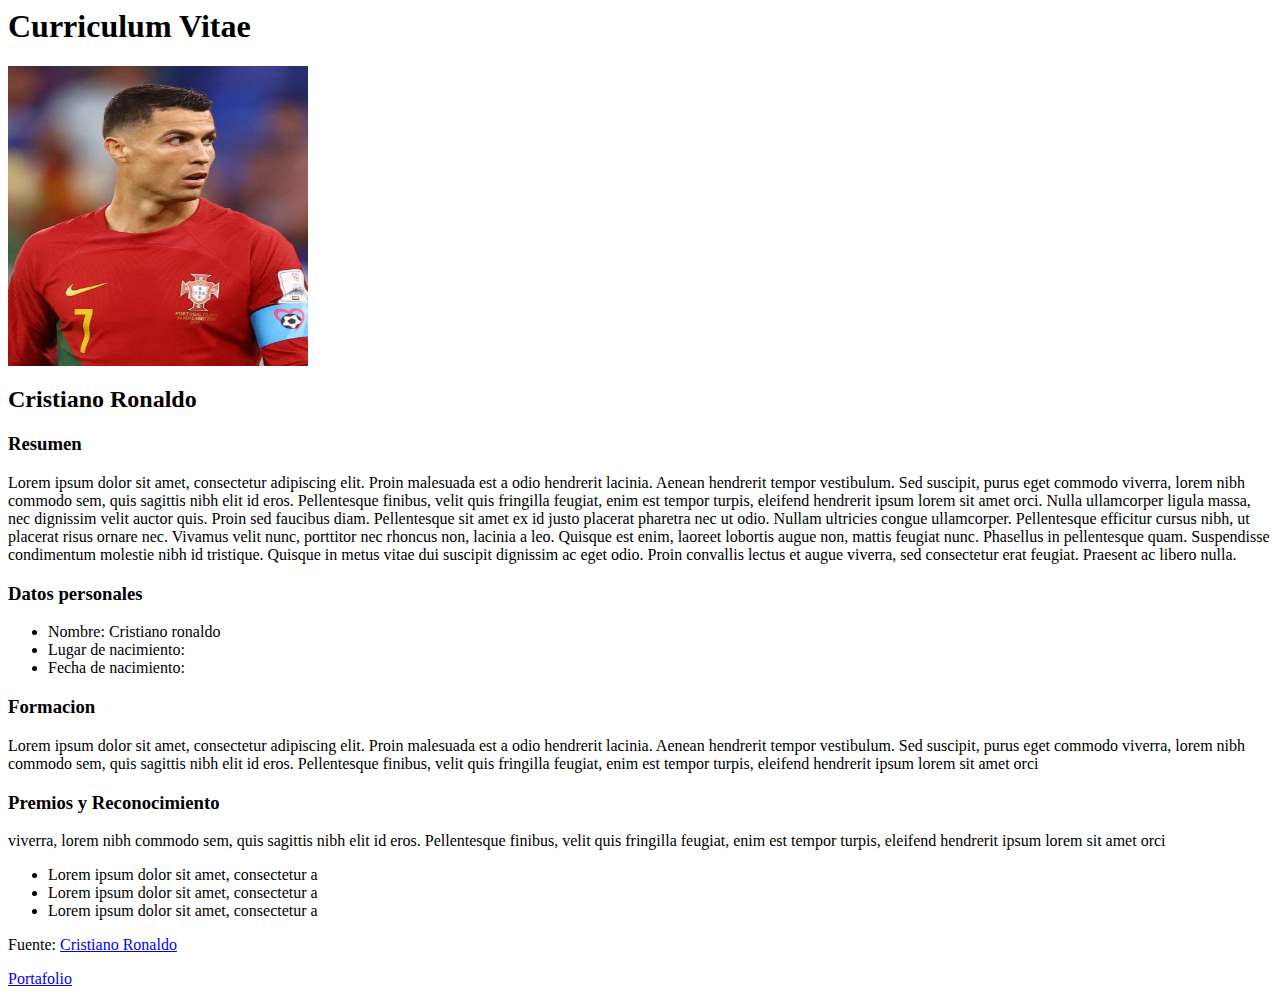
==== index.html @ 6dc3691a "first commit" ====
<html>
    <head>
        <meta lang="es" />
        <title>Mi curriculum 2</title>
        <link rel="icon" type="image/x-icon" href="asset/cr.jpg">
    </head>
    <body>
     <h1>Curriculum Vitae</h1>
     <img src="asset/cr2.jpg" alt="Cristiano ronaldo" width="300" height="300"/>
    <h2>Cristiano Ronaldo</h2>
    <h3>Resumen</h3>
    <p>
        Lorem ipsum dolor sit amet, consectetur adipiscing elit. Proin malesuada est a odio hendrerit lacinia. Aenean hendrerit tempor vestibulum. Sed suscipit, purus eget commodo viverra, lorem nibh commodo sem, quis sagittis nibh elit id eros. Pellentesque finibus, velit quis fringilla feugiat, enim est tempor turpis, eleifend hendrerit ipsum lorem sit amet orci. Nulla ullamcorper ligula massa, nec dignissim velit auctor quis. Proin sed faucibus diam. Pellentesque sit amet ex id justo placerat pharetra nec ut odio. Nullam ultricies congue ullamcorper. Pellentesque efficitur cursus nibh, ut placerat risus ornare nec. Vivamus velit nunc, porttitor nec rhoncus non, lacinia a leo. Quisque est enim, laoreet lobortis augue non, mattis feugiat nunc. Phasellus in pellentesque quam. Suspendisse condimentum molestie nibh id tristique. Quisque in metus vitae dui suscipit dignissim ac eget odio. Proin convallis lectus et augue viverra, sed consectetur erat feugiat. Praesent ac libero nulla.
    </p>
    <h3>Datos personales</h3>
    <ul>
        <li>Nombre: Cristiano ronaldo</li>
        <li>Lugar de nacimiento:</li>
        <li>Fecha de nacimiento:</li>
    </ul>
    <h3>Formacion</h3>
    <p>Lorem ipsum dolor sit amet, consectetur adipiscing elit. Proin malesuada est a odio hendrerit lacinia. Aenean hendrerit tempor vestibulum. Sed suscipit, purus eget commodo viverra, lorem nibh commodo sem, quis sagittis nibh elit id eros. Pellentesque finibus, velit quis fringilla feugiat, enim est tempor turpis, eleifend hendrerit ipsum lorem sit amet orci         
    </p>
    <h3>Premios y Reconocimiento</h3>
    <p>viverra, lorem nibh commodo sem, quis sagittis nibh elit id eros. Pellentesque finibus, velit quis fringilla feugiat, enim est tempor turpis, eleifend hendrerit ipsum lorem sit amet orci </p>
    <ul>
        <li>Lorem ipsum dolor sit amet, consectetur a</li>
        <li>Lorem ipsum dolor sit amet, consectetur a</li>
        <li>Lorem ipsum dolor sit amet, consectetur a</li>
    </ul>
    <p>Fuente: 
        <a href="https://es.wikipedia.org/wiki/Cristiano_Ronaldo" target="_self">
            Cristiano Ronaldo
        </a>
    </p>
    <a href="./portafolio.html">Portafolio</a>
    </body>
</html>
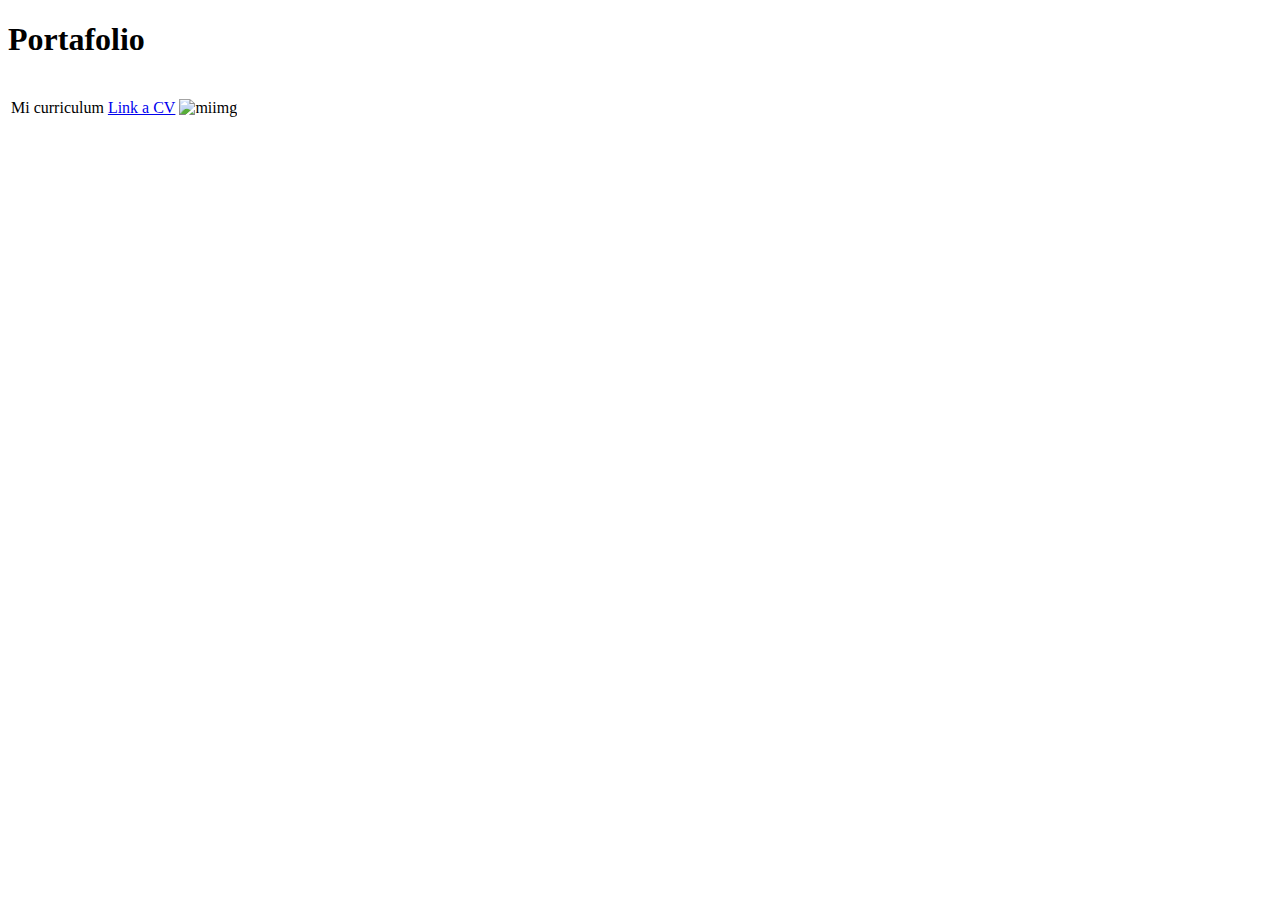
==== commit 3557e3ea: "renombrando archivos" ====
--- a/index.html
+++ b/index.html
@@ -1,38 +1,19 @@
-<html>
-    <head>
-        <meta lang="es" />
-        <title>Mi curriculum 2</title>
-        <link rel="icon" type="image/x-icon" href="asset/cr.jpg">
-    </head>
-    <body>
-     <h1>Curriculum Vitae</h1>
-     <img src="asset/cr2.jpg" alt="Cristiano ronaldo" width="300" height="300"/>
-    <h2>Cristiano Ronaldo</h2>
-    <h3>Resumen</h3>
-    <p>
-        Lorem ipsum dolor sit amet, consectetur adipiscing elit. Proin malesuada est a odio hendrerit lacinia. Aenean hendrerit tempor vestibulum. Sed suscipit, purus eget commodo viverra, lorem nibh commodo sem, quis sagittis nibh elit id eros. Pellentesque finibus, velit quis fringilla feugiat, enim est tempor turpis, eleifend hendrerit ipsum lorem sit amet orci. Nulla ullamcorper ligula massa, nec dignissim velit auctor quis. Proin sed faucibus diam. Pellentesque sit amet ex id justo placerat pharetra nec ut odio. Nullam ultricies congue ullamcorper. Pellentesque efficitur cursus nibh, ut placerat risus ornare nec. Vivamus velit nunc, porttitor nec rhoncus non, lacinia a leo. Quisque est enim, laoreet lobortis augue non, mattis feugiat nunc. Phasellus in pellentesque quam. Suspendisse condimentum molestie nibh id tristique. Quisque in metus vitae dui suscipit dignissim ac eget odio. Proin convallis lectus et augue viverra, sed consectetur erat feugiat. Praesent ac libero nulla.
-    </p>
-    <h3>Datos personales</h3>
-    <ul>
-        <li>Nombre: Cristiano ronaldo</li>
-        <li>Lugar de nacimiento:</li>
-        <li>Fecha de nacimiento:</li>
-    </ul>
-    <h3>Formacion</h3>
-    <p>Lorem ipsum dolor sit amet, consectetur adipiscing elit. Proin malesuada est a odio hendrerit lacinia. Aenean hendrerit tempor vestibulum. Sed suscipit, purus eget commodo viverra, lorem nibh commodo sem, quis sagittis nibh elit id eros. Pellentesque finibus, velit quis fringilla feugiat, enim est tempor turpis, eleifend hendrerit ipsum lorem sit amet orci         
-    </p>
-    <h3>Premios y Reconocimiento</h3>
-    <p>viverra, lorem nibh commodo sem, quis sagittis nibh elit id eros. Pellentesque finibus, velit quis fringilla feugiat, enim est tempor turpis, eleifend hendrerit ipsum lorem sit amet orci </p>
-    <ul>
-        <li>Lorem ipsum dolor sit amet, consectetur a</li>
-        <li>Lorem ipsum dolor sit amet, consectetur a</li>
-        <li>Lorem ipsum dolor sit amet, consectetur a</li>
-    </ul>
-    <p>Fuente: 
-        <a href="https://es.wikipedia.org/wiki/Cristiano_Ronaldo" target="_self">
-            Cristiano Ronaldo
-        </a>
-    </p>
-    <a href="./portafolio.html">Portafolio</a>
-    </body>
+<!DOCTYPE html>
+<html lang="en">
+<head>
+    <meta charset="UTF-8">
+    <meta http-equiv="X-UA-Compatible" content="IE=edge">
+    <meta name="viewport" content="width=device-width, initial-scale=1.0">
+    <title>Document</title>
+</head>
+<body>
+    <h1>Portafolio</h1>
+    <table>
+        <tr>
+          <td><p>Mi curriculum</p></td>
+          <td><a href="index.html">Link a CV</a></td>
+          <td><img alt="miimg"></td>
+        </tr>
+      </table>
+</body>
 </html>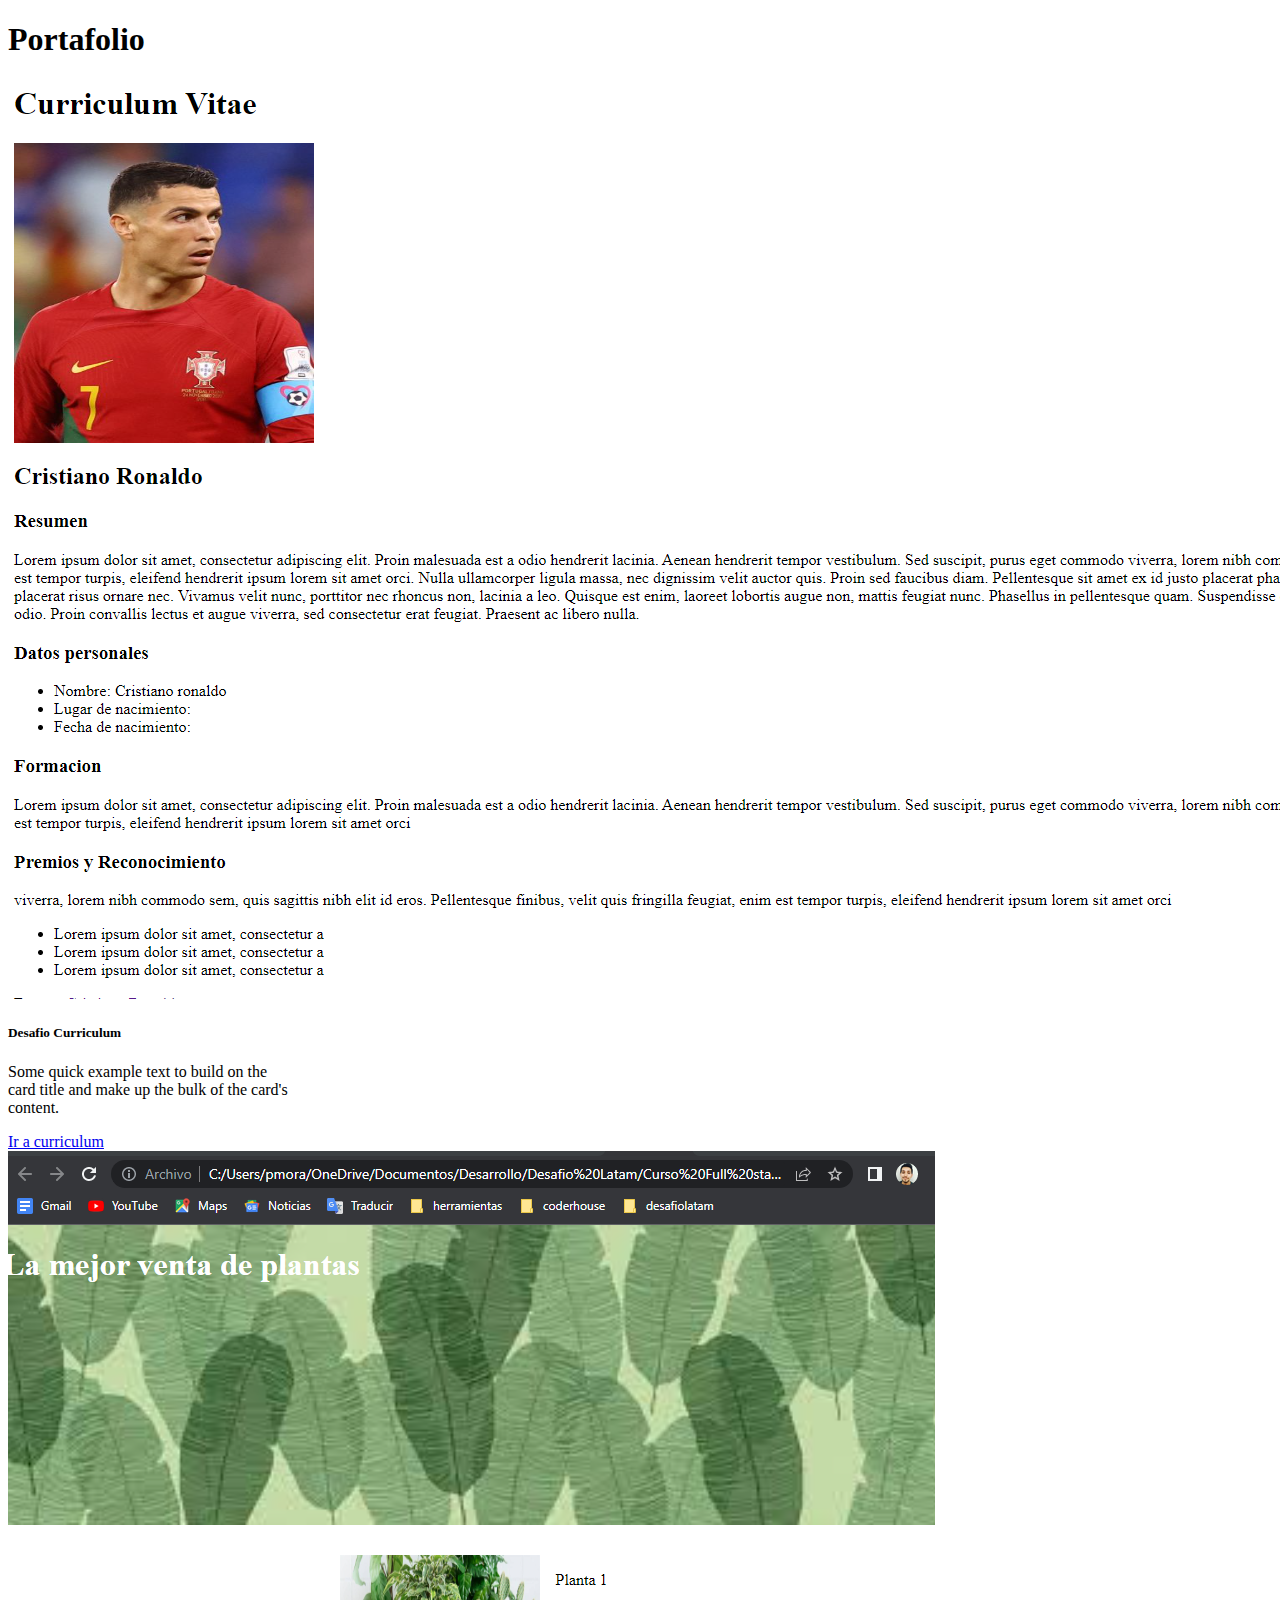
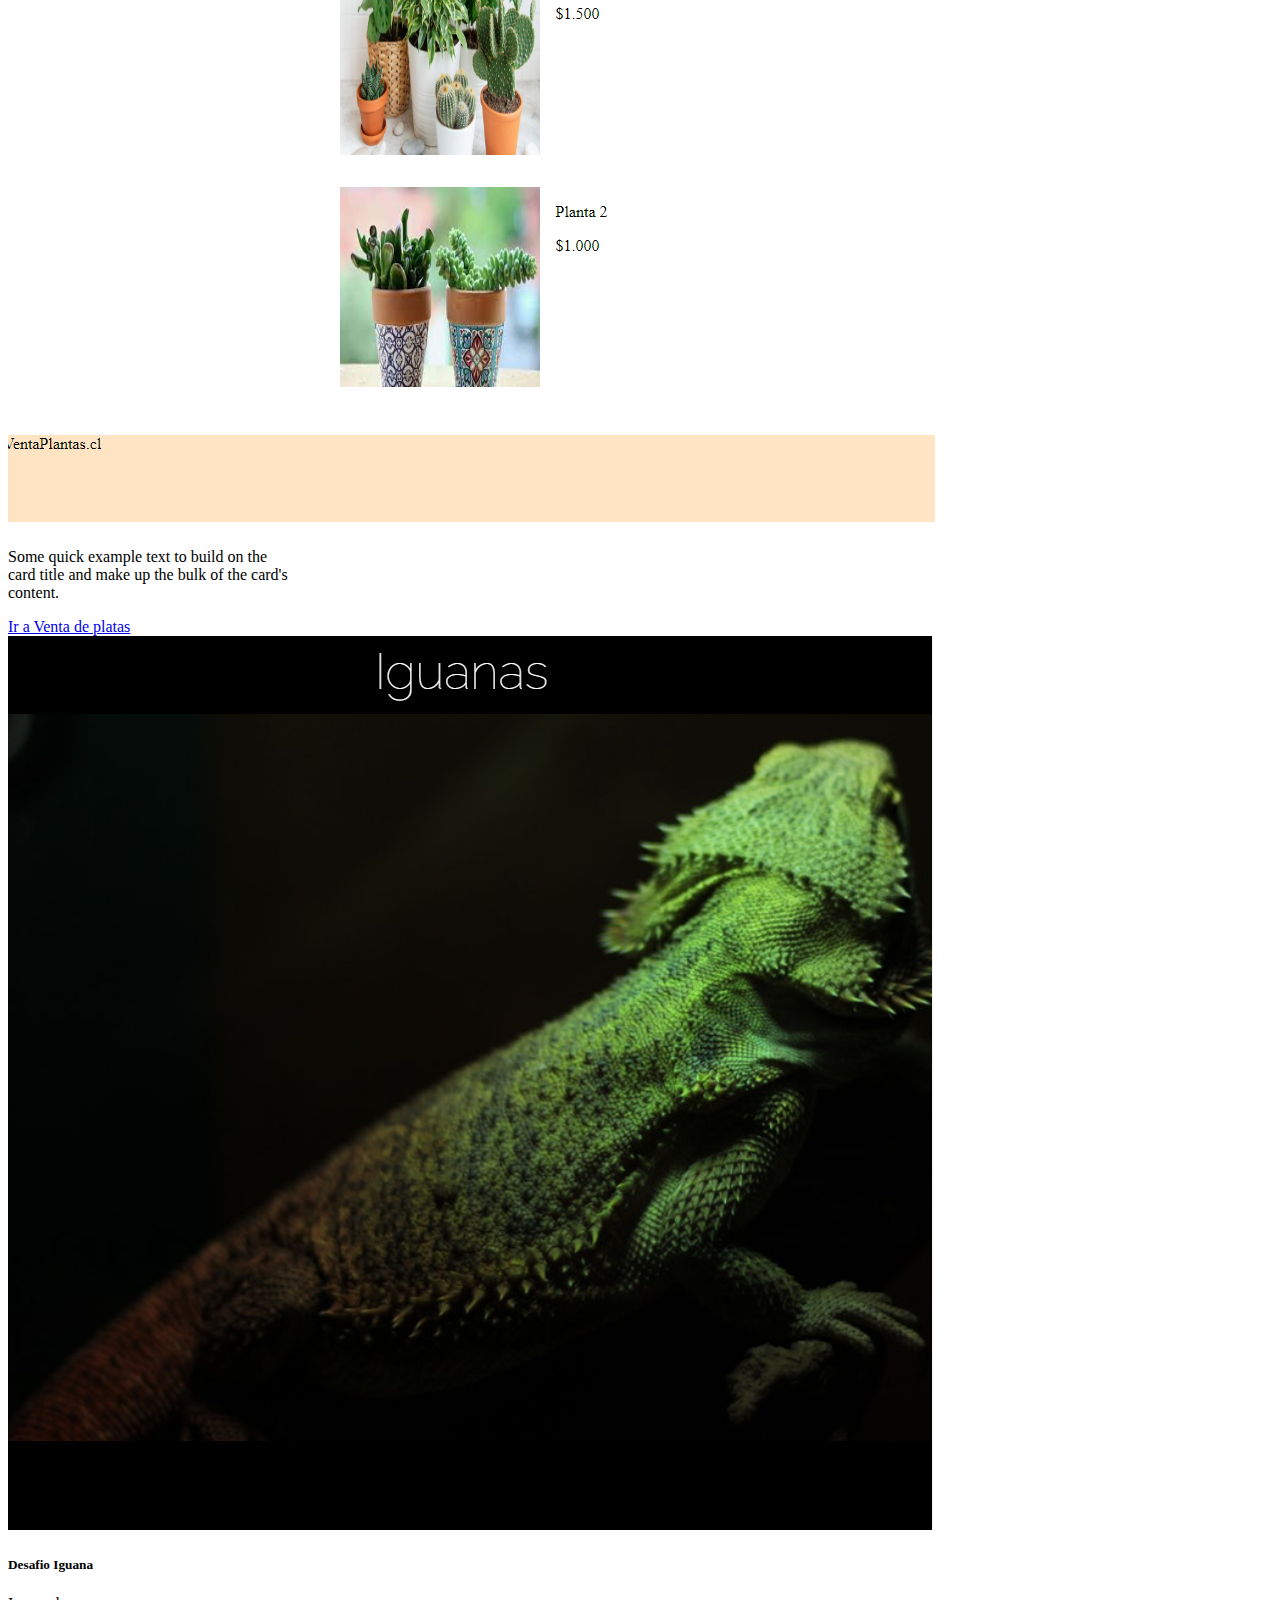
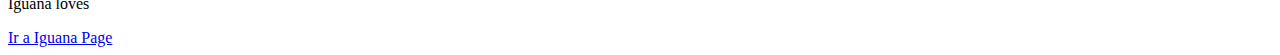
==== commit 941effe7: "creacion de portafolio" ====
--- a/index.html
+++ b/index.html
@@ -1,19 +1,74 @@
 <!DOCTYPE html>
 <html lang="en">
-<head>
-    <meta charset="UTF-8">
-    <meta http-equiv="X-UA-Compatible" content="IE=edge">
-    <meta name="viewport" content="width=device-width, initial-scale=1.0">
+  <head>
+    <meta charset="UTF-8" />
+    <meta http-equiv="X-UA-Compatible" content="IE=edge" />
+    <meta name="viewport" content="width=device-width, initial-scale=1.0" />
+    <link href="./asset/styles/styles.css" rel="stylesheet" />
+    <link
+      href="https://cdn.jsdelivr.net/npm/bootstrap@5.3.0-alpha1/dist/css/bootstrap.min.css"
+      rel="stylesheet"
+      integrity="sha384-GLhlTQ8iRABdZLl6O3oVMWSktQOp6b7In1Zl3/Jr59b6EGGoI1aFkw7cmDA6j6gD"
+      crossorigin="anonymous" />
+    <script
+      src="https://cdn.jsdelivr.net/npm/bootstrap@5.3.0-alpha1/dist/js/bootstrap.bundle.min.js"
+      integrity="sha384-w76AqPfDkMBDXo30jS1Sgez6pr3x5MlQ1ZAGC+nuZB+EYdgRZgiwxhTBTkF7CXvN"
+      crossorigin="anonymous"></script>
+
     <title>Document</title>
-</head>
-<body>
+  </head>
+  <body>
     <h1>Portafolio</h1>
-    <table>
-        <tr>
-          <td><p>Mi curriculum</p></td>
-          <td><a href="index.html">Link a CV</a></td>
-          <td><img alt="miimg"></td>
-        </tr>
-      </table>
-</body>
-</html>+
+    <div class="container text-center">
+      <div class="row">
+        <div class="col">
+          <div class="card" style="width: 18rem">
+            <img
+              src="./asset/capturacurriculum.png"
+              class="card-img-top"
+              alt="..." />
+            <div class="card-body">
+              <h5 class="card-title">Desafio Curriculum</h5>
+              <p class="card-text">
+                Some quick example text to build on the card title and make up
+                the bulk of the card's content.
+              </p>
+              <a href="curriculum.html" class="btn btn-primary"
+                >Ir a curriculum</a
+              >
+            </div>
+          </div>
+        </div>
+        <div class="col">
+          <div class="card" style="width: 18rem">
+            <img
+              src="./asset/ventaplantas.png"
+              class="card-img-top"
+              alt="..." />
+            <div class="card-body">
+              <h5 class="card-title"></h5>
+              <p class="card-text">
+                Some quick example text to build on the card title and make up
+                the bulk of the card's content.
+              </p>
+              <a href="curriculum.html" class="btn btn-primary"
+                >Ir a Venta de platas</a
+              >
+            </div>
+          </div>
+        </div>
+        <div class="col">
+          <div class="card" style="width: 18rem">
+            <img src="asset/iguanas.png" class="card-img-top" alt="..." />
+            <div class="card-body">
+              <h5 class="card-title">Desafio Iguana</h5>
+              <p class="card-text">Iguana loves</p>
+              <a href="#" class="btn btn-primary">Ir a Iguana Page</a>
+            </div>
+          </div>
+        </div>
+      </div>
+    </div>
+  </body>
+</html>
--- a/asset/styles/styles.css
+++ b/asset/styles/styles.css
@@ -0,0 +1,10 @@
+table,
+tr,
+td {
+  border: 1px solid black;
+}
+
+.img {
+  width: 300px;
+  height: 300px;
+}
